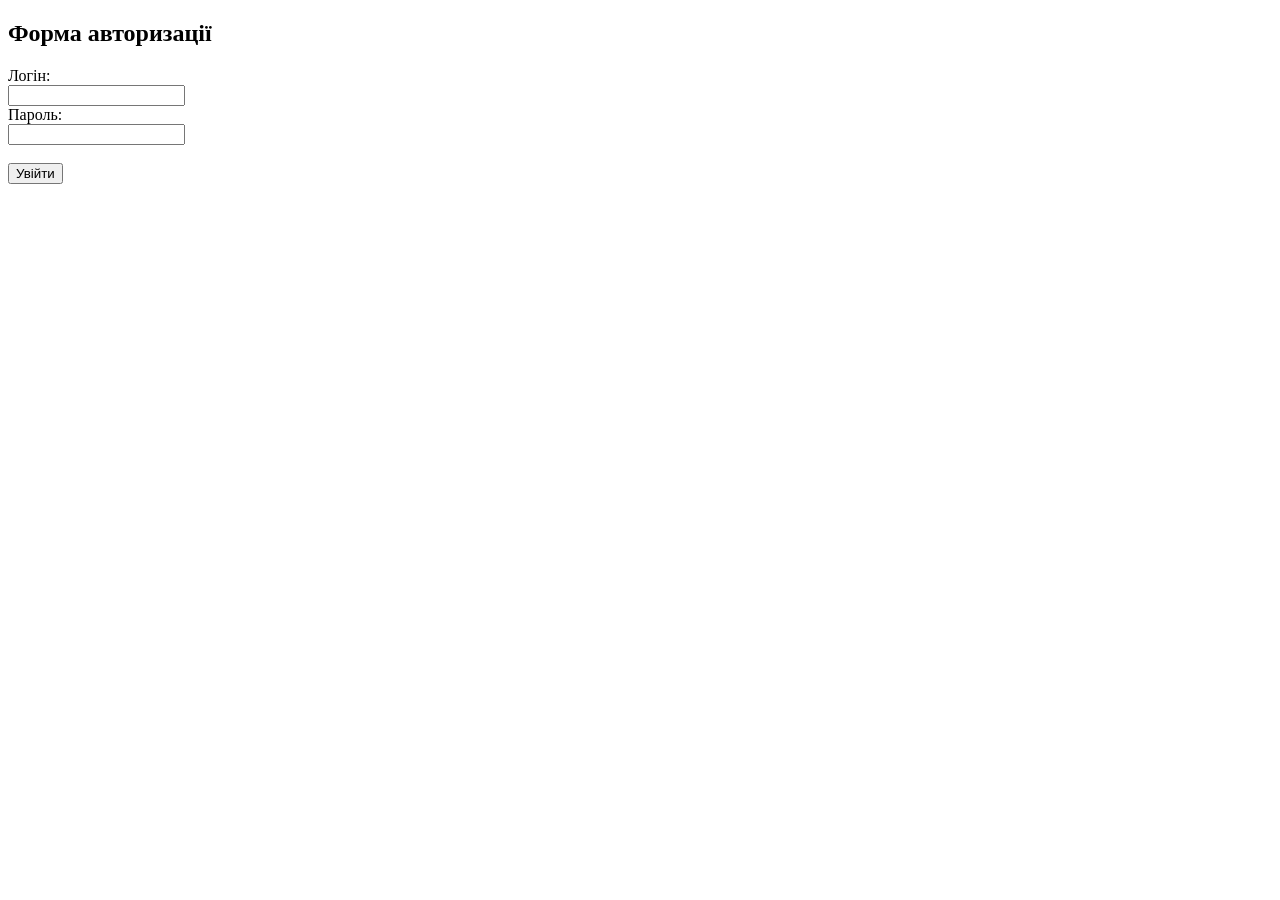
==== templates/login.html @ 9662088f "Додано інтерфейс реєстрації" ====
<!DOCTYPE html>
<html lang="uk">

<head>
    <meta charset="UTF-8">
    <title>Авторизація</title>
</head>

<body>

    <h2>Форма авторизації</h2>

    <form>
        <label>Логін:</label><br>
        <input type="text" name="username"><br>

        <label>Пароль:</label><br>
        <input type="password" name="password"><br><br>

        <button type="submit">Увійти</button>
    </form>

</body>

</html>
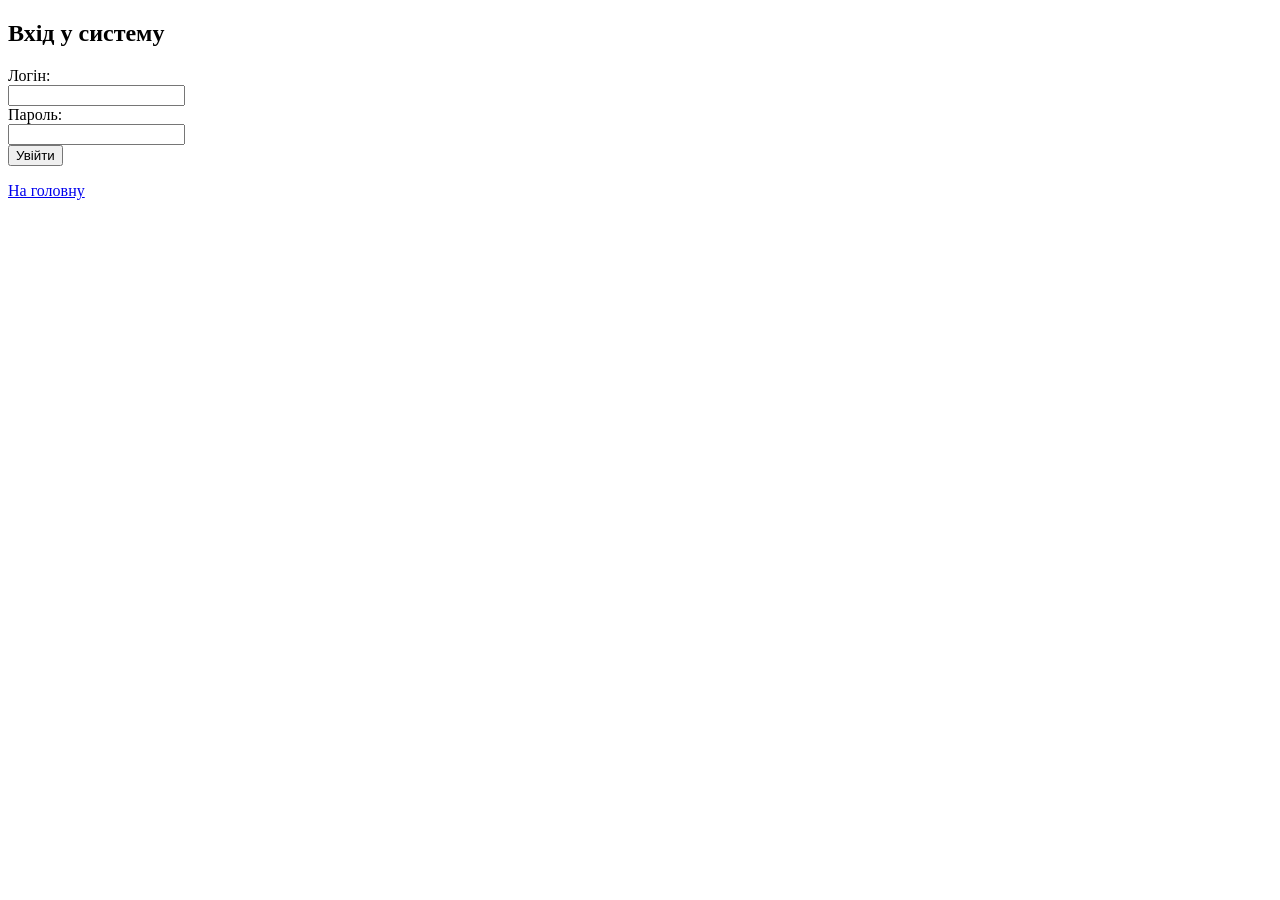
==== commit a3506424: "Підключено static/style.css до шаблонів" ====
--- a/templates/login.html
+++ b/templates/login.html
@@ -4,22 +4,24 @@
 <head>
     <meta charset="UTF-8">
     <title>Авторизація</title>
+    <link rel="stylesheet" href="{{ url_for('static', filename='style.css') }}">
 </head>
 
 <body>
+    <div class="container">
+        <h2>Вхід у систему</h2>
+        <form method="POST" action="/login">
+            <label>Логін:</label><br>
+            <input type="text" name="username" required><br>
 
-    <h2>Форма авторизації</h2>
+            <label>Пароль:</label><br>
+            <input type="password" name="password" required><br>
 
-    <form>
-        <label>Логін:</label><br>
-        <input type="text" name="username"><br>
+            <button type="submit">Увійти</button>
+        </form>
 
-        <label>Пароль:</label><br>
-        <input type="password" name="password"><br><br>
-
-        <button type="submit">Увійти</button>
-    </form>
-
+        <p><a href="/">На головну</a></p>
+    </div>
 </body>
 
 </html>
